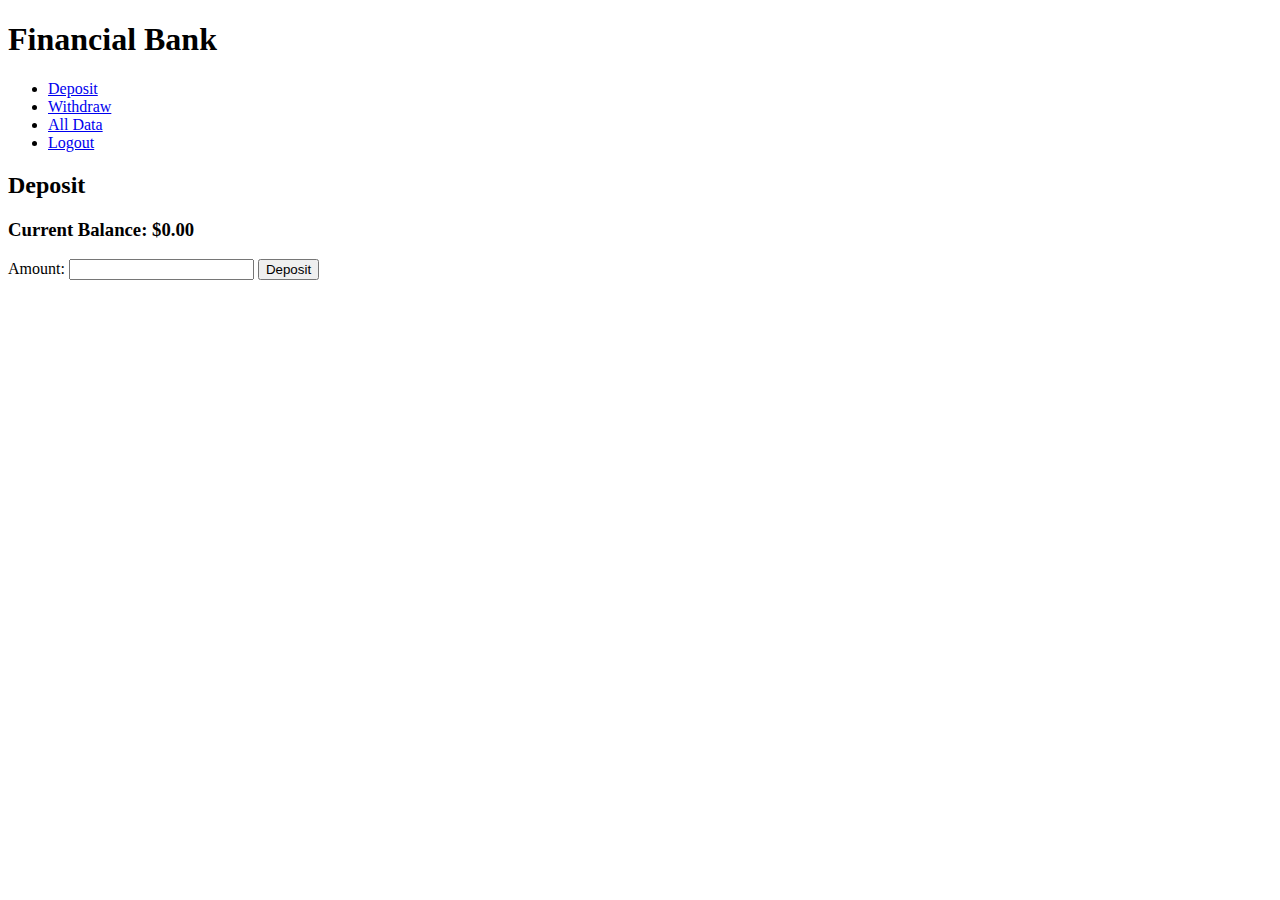
==== banking.html @ 94cebba3 "Model project created" ====
<!DOCTYPE html>
<html lang="en">
<head>
    <meta charset="UTF-8">
    <meta name="viewport" content="width=device-width, initial-scale=1.0">
    <title>Financial Bank Dashboard</title>
    <link rel="stylesheet" href="login.css">
</head>
<body>
    <div class="container">
        <header class="navbar">
            <h1>Financial Bank</h1>
            <nav>
                <ul>
                    <li><a href="#" onclick="showSection('deposit')">Deposit</a></li>
                    <li><a href="#" onclick="showSection('withdraw')">Withdraw</a></li>
                    <li><a href="#" onclick="showSection('details')">All Data</a></li>
                    <li><a href="homepage.html">Logout</a></li>
                </ul>
            </nav>
        </header>
        <main>
            <div id="deposit" class="section">
                <h2>Deposit</h2>
                <h3>Current Balance: $<span id="current-balance">0.00</span></h3>
                <form id="deposit-form">
                    <label for="amount">Amount:</label>
                    <input type="number" id="amount" name="amount" required min="0">
                    <button type="submit">Deposit</button>
                </form>
            </div>
            <div id="withdraw" class="section" style="display: none;">
                <h2>Withdraw</h2>
                <h3>Current Balance: $<span id="withdraw-current-balance">0.00</span></h3>
                <form id="withdraw-form">
                    <label for="withdraw-amount">Amount:</label>
                    <input type="number" id="withdraw-amount" name="amount" required min="0">
                    <button type="submit">Withdraw</button>
                </form>
            </div>
            <div id="details" class="section" style="display: none;">
                <h2>Account Details</h2>
                <p>Account Number: <span id="display-account-number"></span></p>
                <p>Balance: $<span id="balance">0.00</span></p>
            </div>
        </main>
    </div>
</body>
</html>
<script>
    let currentBalance = 0; // Initial balance is set to 0

// Function to initialize account data from localStorage
function initializeAccountData() {
    const accountData = JSON.parse(localStorage.getItem(accountNumber)) || { balance: 0 };
    currentBalance = accountData.balance;
    updateBalanceDisplay();
}

// Function to show the selected section
function showSection(section) {
    document.querySelectorAll('.section').forEach(div => {
        div.style.display = 'none';
    });
    document.getElementById(section).style.display = 'block';
}

// Extract account number from URL and set it in the hidden inputs and display
const urlParams = new URLSearchParams(window.location.search);
const accountNumber = urlParams.get('accountNumber') || 'default'; // Use 'default' if no accountNumber is provided
document.getElementById('display-account-number').innerText = accountNumber;

// Initialize account data from localStorage
initializeAccountData();

// Update the balance display on all sections
function updateBalanceDisplay() {
    document.getElementById('current-balance').innerText = currentBalance.toFixed(2);
    document.getElementById('balance').innerText = currentBalance.toFixed(2);
    document.getElementById('withdraw-current-balance').innerText = currentBalance.toFixed(2);
}

// Handle deposit form submission
document.getElementById('deposit-form').addEventListener('submit', function(event) {
    event.preventDefault(); // Prevent form from submitting
    const depositAmount = parseFloat(document.getElementById('amount').value);
    if (depositAmount > 0) {
        currentBalance += depositAmount; // Add deposit amount to the balance
        saveAccountData(); // Save updated balance to localStorage
        updateBalanceDisplay();

        // Clear the input field
        document.getElementById('amount').value = '';
    } else {
        alert('Enter a valid deposit amount.');
    }
});

// Handle withdraw form submission
document.getElementById('withdraw-form').addEventListener('submit', function(event) {
    event.preventDefault(); // Prevent form from submitting
    const withdrawAmount = parseFloat(document.getElementById('withdraw-amount').value);
    if (withdrawAmount > 0 && withdrawAmount <= currentBalance) {
        currentBalance -= withdrawAmount; // Subtract withdraw amount from the balance
        saveAccountData(); // Save updated balance to localStorage
        updateBalanceDisplay();

        // Clear the input field
        document.getElementById('withdraw-amount').value = '';
    } else {
        alert('Insufficient balance or invalid amount.');
    }
});

// Save the account data to localStorage
function saveAccountData() {
    const accountData = { balance: currentBalance };
    localStorage.setItem(accountNumber, JSON.stringify(accountData));
}

</script>
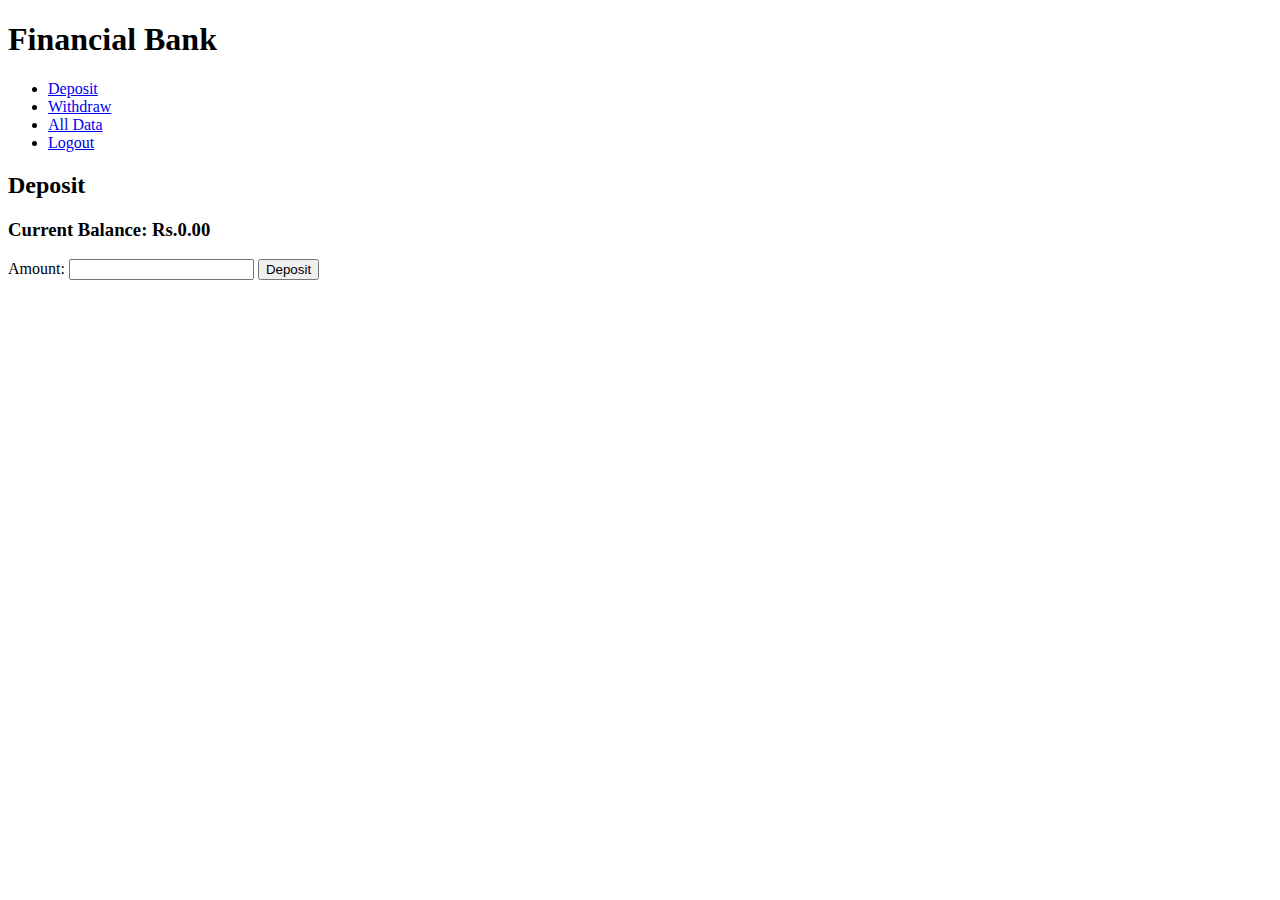
==== commit 26cdbe15: "updated" ====
--- a/banking.html
+++ b/banking.html
@@ -15,14 +15,14 @@
                     <li><a href="#" onclick="showSection('deposit')">Deposit</a></li>
                     <li><a href="#" onclick="showSection('withdraw')">Withdraw</a></li>
                     <li><a href="#" onclick="showSection('details')">All Data</a></li>
-                    <li><a href="homepage.html">Logout</a></li>
+                    <li><a href="index.html">Logout</a></li>
                 </ul>
             </nav>
         </header>
         <main>
             <div id="deposit" class="section">
                 <h2>Deposit</h2>
-                <h3>Current Balance: $<span id="current-balance">0.00</span></h3>
+                <h3>Current Balance: Rs.<span id="current-balance">0.00</span></h3>
                 <form id="deposit-form">
                     <label for="amount">Amount:</label>
                     <input type="number" id="amount" name="amount" required min="0">
@@ -31,7 +31,7 @@
             </div>
             <div id="withdraw" class="section" style="display: none;">
                 <h2>Withdraw</h2>
-                <h3>Current Balance: $<span id="withdraw-current-balance">0.00</span></h3>
+                <h3>Current Balance: Rs.<span id="withdraw-current-balance">0.00</span></h3>
                 <form id="withdraw-form">
                     <label for="withdraw-amount">Amount:</label>
                     <input type="number" id="withdraw-amount" name="amount" required min="0">
@@ -40,8 +40,8 @@
             </div>
             <div id="details" class="section" style="display: none;">
                 <h2>Account Details</h2>
-                <p>Account Number: <span id="display-account-number"></span></p>
-                <p>Balance: $<span id="balance">0.00</span></p>
+                <!--<p>Account Number: <span id="display-account-number"></span></p>-->
+                <p>Balance: Rs.<span id="balance">0.00</span></p>
             </div>
         </main>
     </div>
